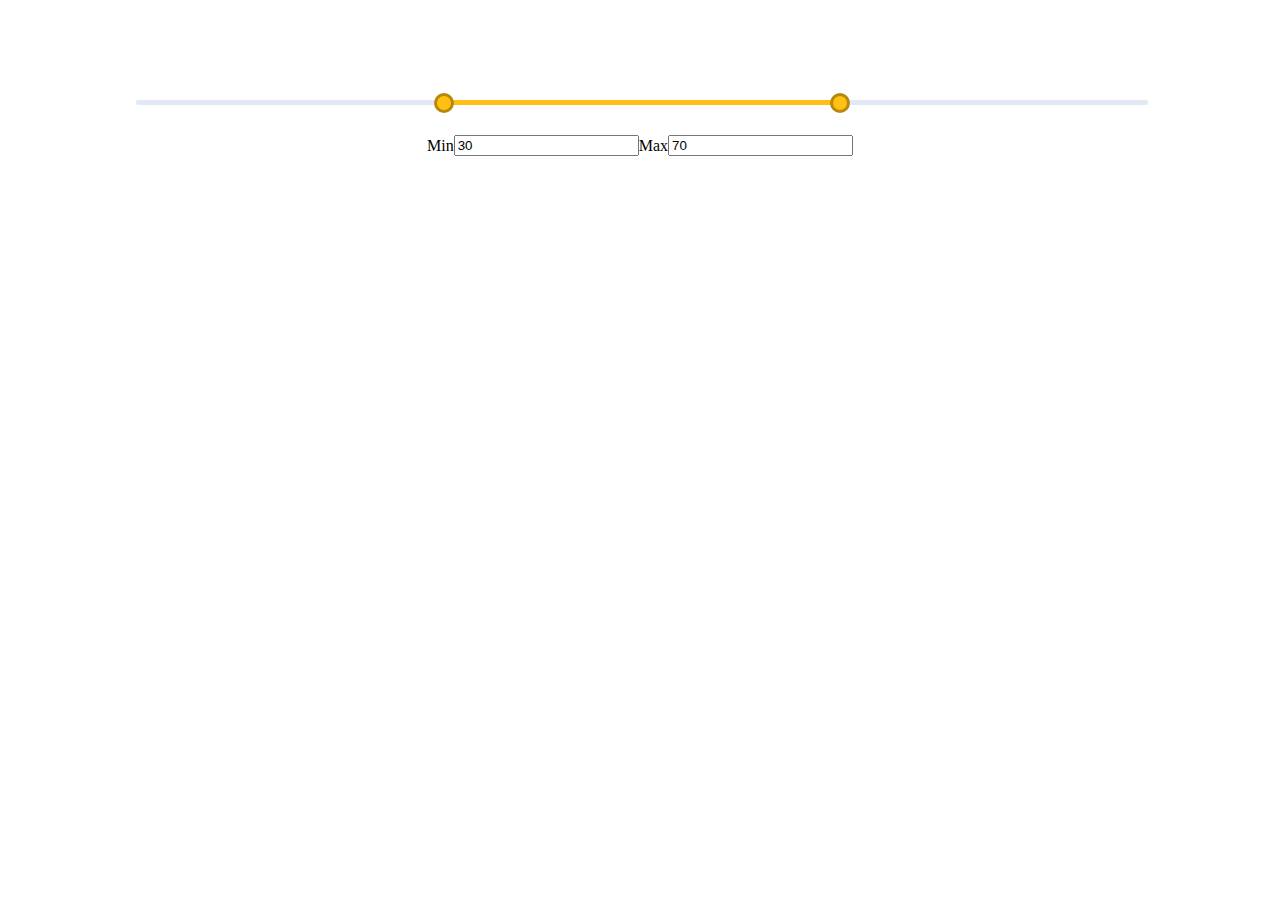
==== all-in-one-file.html @ 0dab00dd "Very first version is uploading" ====
<!DOCTYPE html>
<html lang="en">
  <head>
    <meta charset="UTF-8" />
    <meta name="viewport" content="width=device-width, initial-scale=1.0" />
    <title>dSlider | Double range slider, Pure HTML, CSS & JavaScript</title>
    <link rel="stylesheet" href="./style.css" />
    <style>
        .container{
            width: 80%;
            margin: 100px auto;
        }

        .range-slider {
            height: 5px;
            position: relative;
            background-color: #e1e9f6;
            border-radius: 2px;
            left: 2px;
        }
            .range-fill {
            height: 100%;
            left: 30%;
            right: 30%;
            position: absolute;
            border-radius: 5px;
            background-color: #ffc013;
        }
            .range-input {
            position: relative;
        }
            .range-input input {
            position: absolute;
            width: 100%;
            height: 5px;
            top: -7px;
            background: none;
            pointer-events: none;
            -webkit-appearance: none;
            -moz-appearance: none;
        }
            .range-input input::-webkit-slider-thumb {
            height: 20px;
            width: 20px;
            border-radius: 50%;
            background-color: #ffc013;
            border: 3px solid #b6880b;
            pointer-events: auto;
            -webkit-appearance: none;
            cursor: pointer;
        }
            .range-input input::-moz-range-thumb {
            height: 15px;
            width: 15px;
            border-radius: 50%;
            background-color: #ffc013;
            border: 3px solid #b6880b;
            pointer-events: auto;
            -moz-appearance: none;
            cursor: pointer;
        }
            .text-input {
            margin: 30px 0;
            width: 100%;
            display: flex;
            justify-content: center;
            align-items: center;
        }

    </style>
  </head>
  <body>
    <div class="container">
        
        <div class="double-range">
          <div class="range-slider">
            <span class="range-fill"></span>
          </div>
          <div class="range-input">
            <input type="range" class="min" min="0" max="100" value="30" step="1" />
            <input type="range" class="max" min="0" max="100" value="70" step="1" />
          </div>
          <div class="text-input">
            <label for="min">Min</label>
            <input type="number" name="min" value="30" />
            <label for="max">Max</label>
            <input type="number" name="max" value="70" />
          </div>
        </div>

    </div>
    <script src="./d.slider.js"></script>
    <script>
      let step = 1;
      const range = document.querySelector(".range-fill");
      const ri = document.querySelectorAll(".range-input input");
      const ti = document.querySelectorAll(".text-input input");
      dRange(range, ri, ti, step);

      function dRange(range, ri, ti, step) {
        ri.forEach((z) => {
            z.addEventListener("input", (e) => {
            let minRange = parseInt(ri[0].value);
            let maxRange = parseInt(ri[1].value);
            if (maxRange - minRange < step) {
                if (e.target.className === "min") {
                ri[0].value = maxRange - step;
                } else {
                ri[1].value = minRange + step;
                }
            } else {
                ti[0].value = minRange;
                ti[1].value = maxRange;
                range.style.left = (minRange / parseInt(ri[0].max)) * 100 + "%";
                range.style.right = 100 - (maxRange / parseInt(ri[1].max)) * 100 + "%";
            }
            });
        });

        ti.forEach((z) => {
            z.addEventListener("input", (e) => {
            let minval = parseInt(ti[0].value);
            let maxval = parseInt(ti[1].value);

            if (maxval - minval >= step && maxval <= parseInt(ri[1].max)) {
                if (e.target.name === "min") {
                ri[0].value = minval;
                range.style.left = (minval / parseInt(ri[0].max)) * 100 + "%";
                } else {
                ri[1].value = maxval;
                range.style.right = 100 - (maxval / parseInt(ri[1].max)) * 100 + "%";
                }
            } else {
                if (minval >= maxval) {
                minval = maxval - 1;
                ti[0].value = minval;
                ri[0].value = minval;
                range.style.left = (minval / parseInt(ri[0].max)) * 100 + "%";

                if (e.target.name == "max") {
                    ri[1].value = maxval;
                    range.style.right =
                    100 - (maxval / parseInt(ri[1].max)) * 100 + "%";
                }
                } else if (maxval > parseInt(ri[1].max)) {
                maxval = parseInt(ri[1].max);

                ti[1].value = maxval;

                ri[1].value = maxval;
                range.style.right = 100 - (maxval / parseInt(ri[1].max)) * 100 + "%";
                console.log("hello1");
                } else {
                console.log("hello");
                }
            }
            });
        });
        }


    </script>
  </body>
</html>
---- style.css ----
.range-slider {
  height: 5px;
  position: relative;
  background-color: #e1e9f6;
  border-radius: 2px;
  left: 2px;
}
.range-fill {
  height: 100%;
  left: 30%;
  right: 30%;
  position: absolute;
  border-radius: 5px;
  background-color: #ffc013;
}
.range-input {
  position: relative;
}
.range-input input {
  position: absolute;
  width: 100%;
  height: 5px;
  top: -7px;
  background: none;
  pointer-events: none;
  -webkit-appearance: none;
  -moz-appearance: none;
}
.range-input input::-webkit-slider-thumb {
  height: 20px;
  width: 20px;
  border-radius: 50%;
  background-color: #ffc013;
  pointer-events: auto;
  -webkit-appearance: none;
  cursor: pointer;
}
.range-input input::-moz-range-thumb {
  height: 15px;
  width: 15px;
  border-radius: 50%;
  background-color: #ffc013;
  pointer-events: auto;
  -moz-appearance: none;
  cursor: pointer;
}
.text-input {
  margin: 30px 0;
  width: 100%;
  display: flex;
  justify-content: center;
  align-items: center;
}
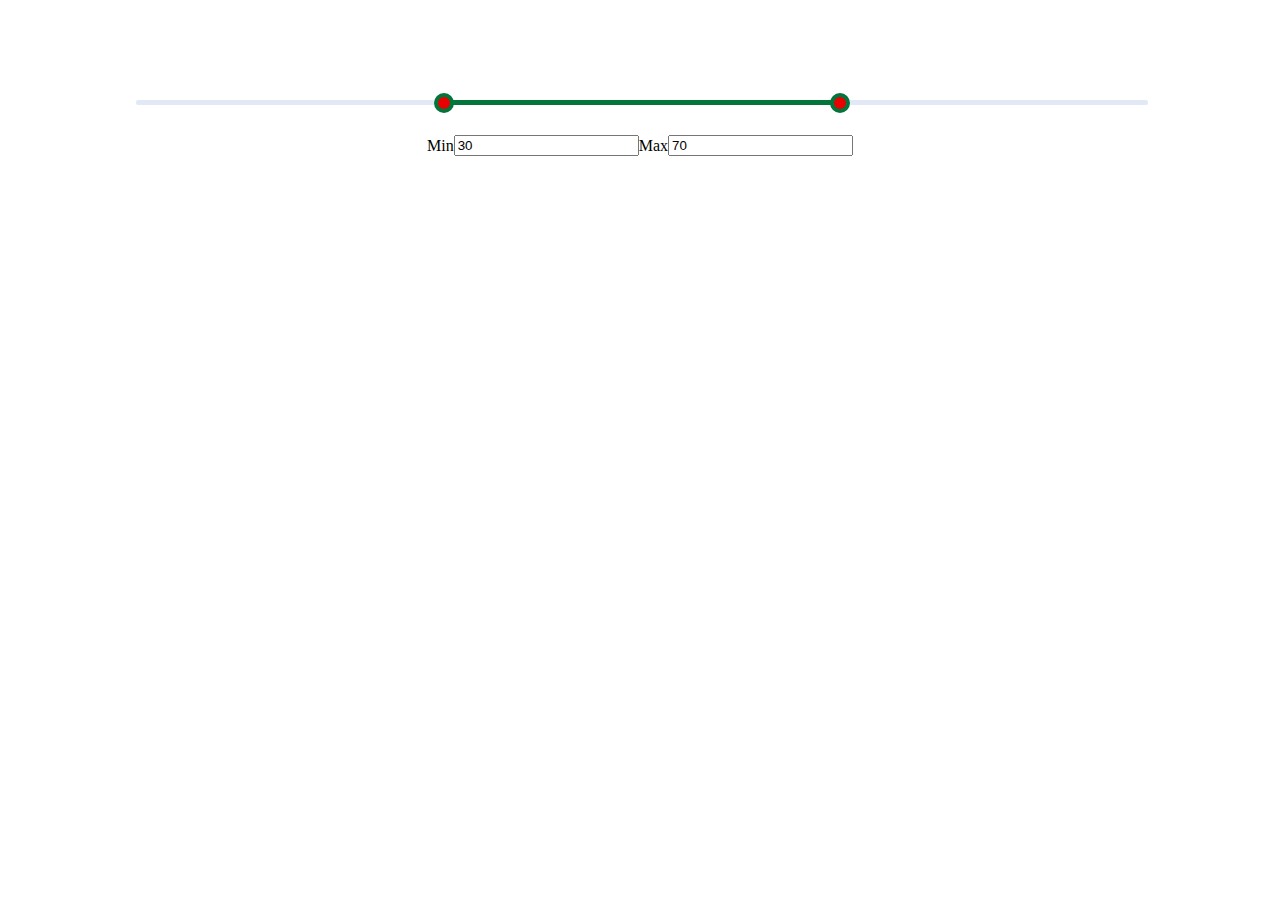
==== commit 557f509b: "Updated some styles and wrote some more user friendly code" ====
--- a/all-in-one-file.html
+++ b/all-in-one-file.html
@@ -18,18 +18,18 @@
             border-radius: 2px;
             left: 2px;
         }
-            .range-fill {
+        .range-fill {
             height: 100%;
             left: 30%;
             right: 30%;
             position: absolute;
             border-radius: 5px;
-            background-color: #ffc013;
+            background-color: #02753c;
         }
-            .range-input {
+        .range-input {
             position: relative;
         }
-            .range-input input {
+        .range-input input {
             position: absolute;
             width: 100%;
             height: 5px;
@@ -39,27 +39,27 @@
             -webkit-appearance: none;
             -moz-appearance: none;
         }
-            .range-input input::-webkit-slider-thumb {
+        .range-input input::-webkit-slider-thumb {
             height: 20px;
             width: 20px;
             border-radius: 50%;
-            background-color: #ffc013;
-            border: 3px solid #b6880b;
+            background-color: #e90000;
+            border: 4px solid #02753c;
             pointer-events: auto;
             -webkit-appearance: none;
             cursor: pointer;
         }
-            .range-input input::-moz-range-thumb {
+        .range-input input::-moz-range-thumb {
             height: 15px;
             width: 15px;
             border-radius: 50%;
-            background-color: #ffc013;
-            border: 3px solid #b6880b;
+            background-color: #e90000;
+            border: 2px solid #332e1f;
             pointer-events: auto;
             -moz-appearance: none;
             cursor: pointer;
         }
-            .text-input {
+        .text-input {
             margin: 30px 0;
             width: 100%;
             display: flex;
